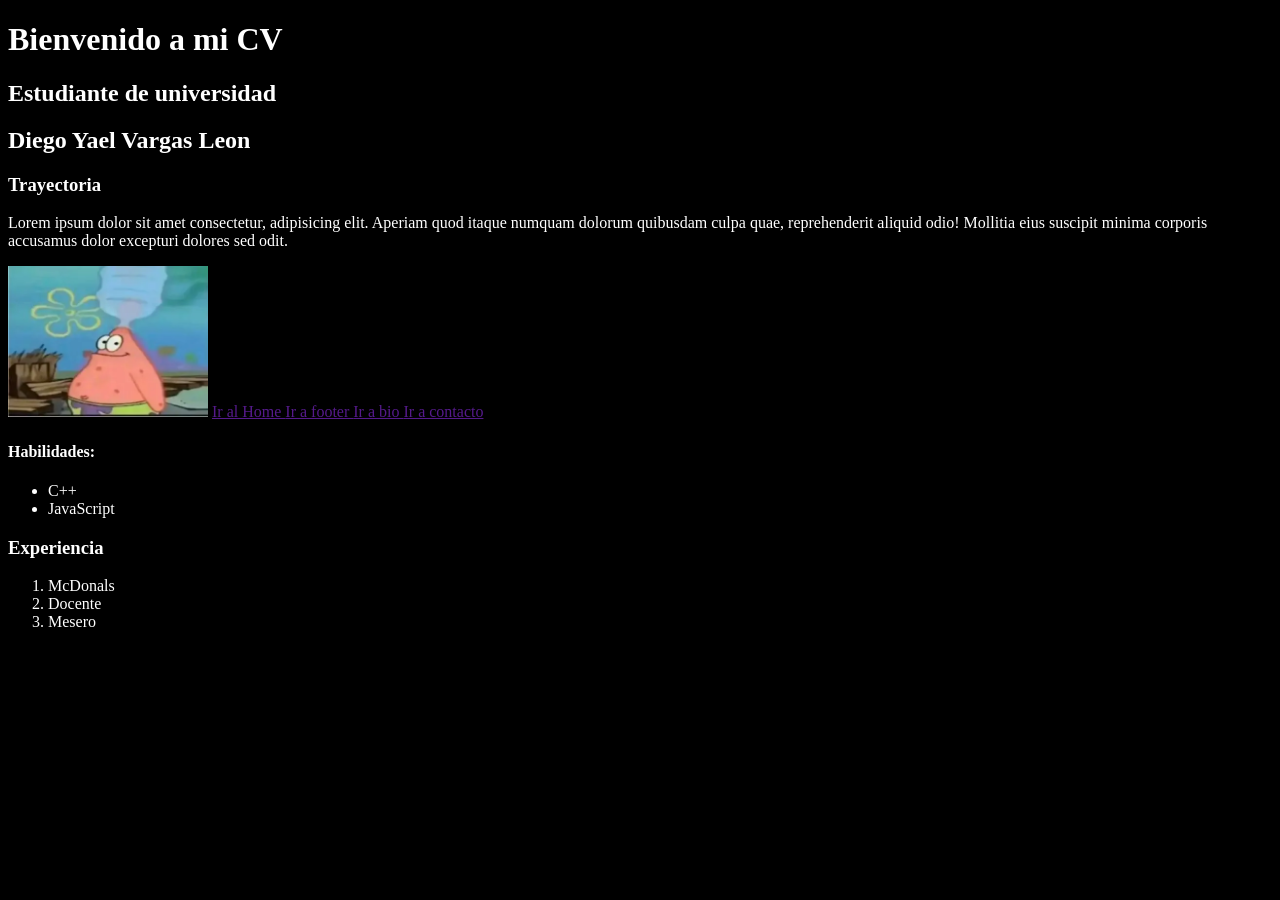
==== index.html @ e37791e4 "Mejorando enlaces y listas" ====
<!DOCTYPE html>
<html>
    <head>
        <meta charset="utf-8">
        <meta name="viewport" content="
		width=device-width, initial-scale=1">
		<title></title>
		<style>
			body{
				background-color: black;
				color: white;
			}
		</style>
		<body>
			<h1>Bienvenido a mi CV</h1>

			<h2>Estudiante de universidad</h2>

			<h2>Diego Yael Vargas Leon</h2>

			<h3>Trayectoria</h3>


			<p>Lorem ipsum dolor sit amet consectetur, adipisicing elit. Aperiam quod itaque numquam dolorum quibusdam culpa quae, reprehenderit aliquid odio! Mollitia eius suscipit minima corporis accusamus dolor excepturi dolores sed odit.</p>
			
			<img width="200" src="patricio.webp" alt="Foto de perfil">

			<a href="">
				Ir al Home
			</a>
			<a href="">
				Ir a footer
			</a>
			<a href="">
				Ir a bio
			</a>
			<a href="">
				Ir a contacto
			</a>

			<h4>Habilidades:</h4>
			<ul>
				<li>
					C++
				</li>
				<li>
					JavaScript
				</li>
			</ul>

			<h3>Experiencia</h3>

			<ol>
				<li>
					McDonals
				</li>
				<li>
					Docente
				</li>
				<li>
					Mesero
				</li>
			</ol>
		</body>


    </head>



</html>
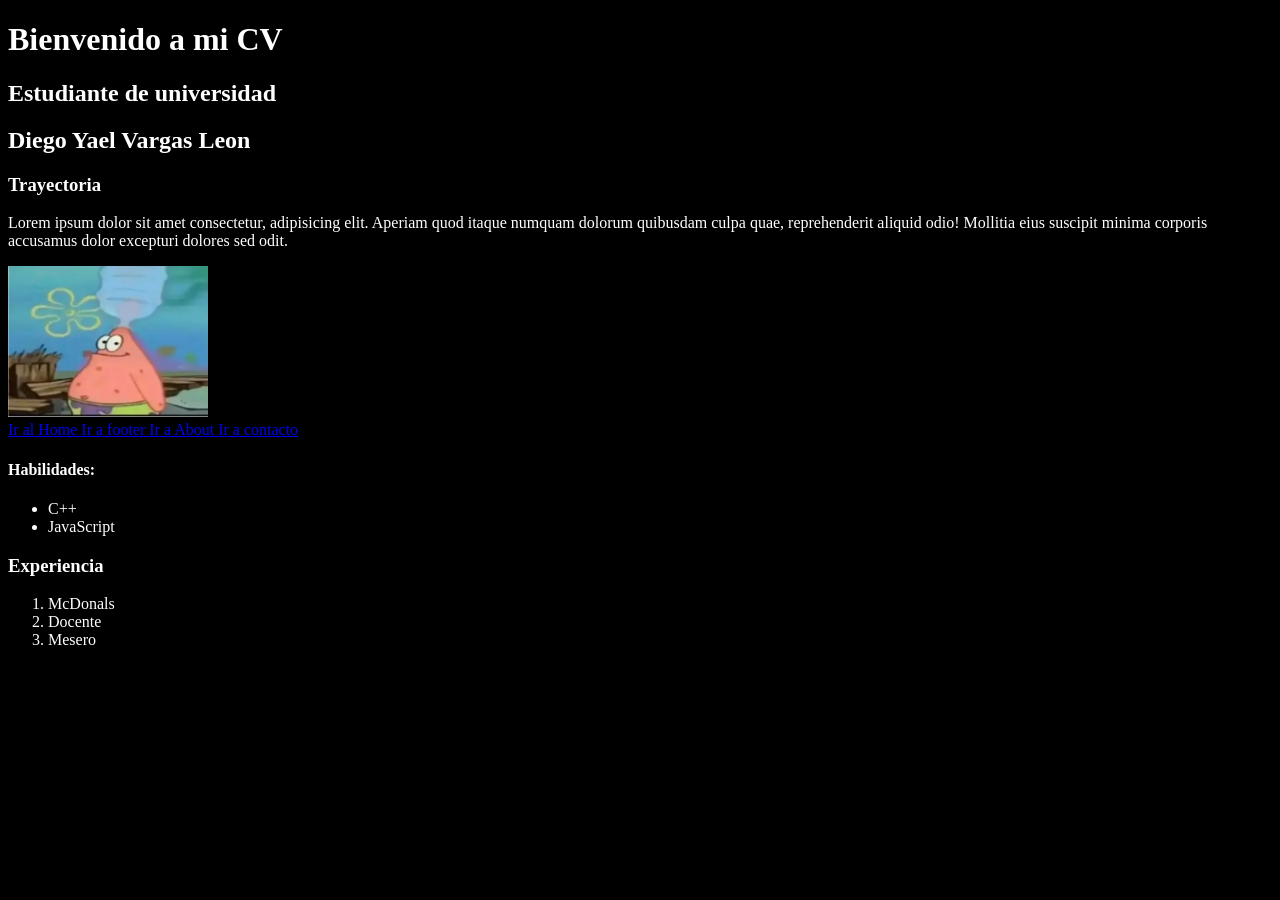
==== commit c1eaab9d: "Add files via upload" ====
--- a/index.html
+++ b/index.html
@@ -24,20 +24,20 @@
 			<p>Lorem ipsum dolor sit amet consectetur, adipisicing elit. Aperiam quod itaque numquam dolorum quibusdam culpa quae, reprehenderit aliquid odio! Mollitia eius suscipit minima corporis accusamus dolor excepturi dolores sed odit.</p>
 			
 			<img width="200" src="patricio.webp" alt="Foto de perfil">
-
-			<a href="">
+			<div id="enlaces">
+			<a href="index.html">
 				Ir al Home
 			</a>
-			<a href="">
+			<a href="#footer">
 				Ir a footer
 			</a>
-			<a href="">
-				Ir a bio
+			<a href="about.html">
+				Ir a About
 			</a>
-			<a href="">
+			<a href="contact.html">
 				Ir a contacto
 			</a>
-
+			</div>
 			<h4>Habilidades:</h4>
 			<ul>
 				<li>
@@ -61,6 +61,11 @@
 					Mesero
 				</li>
 			</ol>
+
+			<div id="footer">
+
+			</div>
+			<br><br><br><br><br><br><br>
 		</body>
 
 
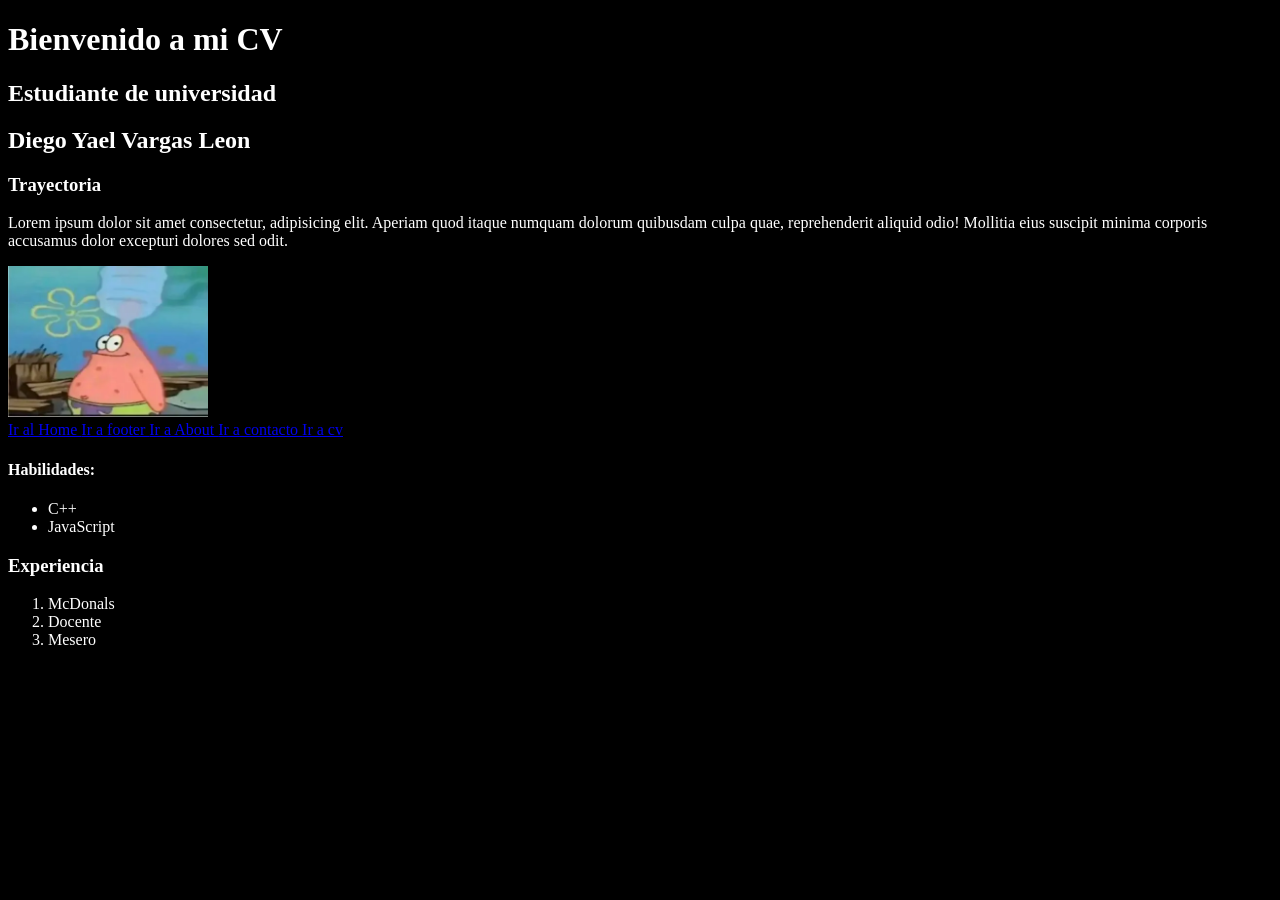
==== commit a61a8169: "Crea una carpeta views" ====
--- a/index.html
+++ b/index.html
@@ -37,6 +37,9 @@
 			<a href="contact.html">
 				Ir a contacto
 			</a>
+			<a href="views/work.html">
+				Ir a cv
+			</a>
 			</div>
 			<h4>Habilidades:</h4>
 			<ul>
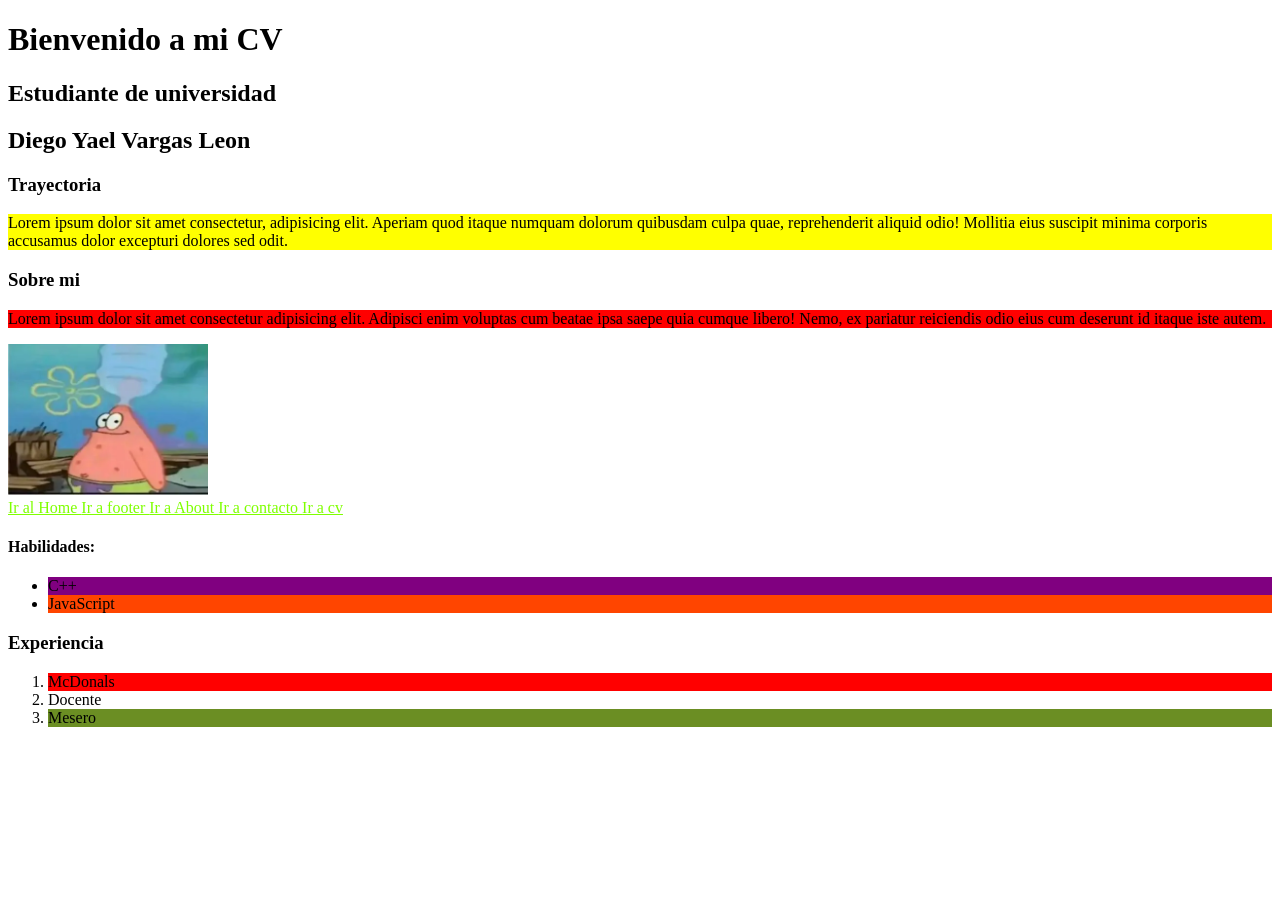
==== commit f6da55d9: "Implementación de estilos, selectores" ====
--- a/index.html
+++ b/index.html
@@ -1,16 +1,13 @@
 <!DOCTYPE html>
 <html>
     <head>
-        <meta charset="utf-8">
+        
+		<meta charset="utf-8">
         <meta name="viewport" content="
 		width=device-width, initial-scale=1">
 		<title></title>
-		<style>
-			body{
-				background-color: black;
-				color: white;
-			}
-		</style>
+		<link rel="stylesheet" href="assets/style.css">
+		
 		<body>
 			<h1>Bienvenido a mi CV</h1>
 
@@ -20,8 +17,11 @@
 
 			<h3>Trayectoria</h3>
 
+			<p class="fondo_amarillo">Lorem ipsum dolor sit amet consectetur, adipisicing elit. Aperiam quod itaque numquam dolorum quibusdam culpa quae, reprehenderit aliquid odio! Mollitia eius suscipit minima corporis accusamus dolor excepturi dolores sed odit.</p>
+			
+			<h3>Sobre mi</h3>
 
-			<p>Lorem ipsum dolor sit amet consectetur, adipisicing elit. Aperiam quod itaque numquam dolorum quibusdam culpa quae, reprehenderit aliquid odio! Mollitia eius suscipit minima corporis accusamus dolor excepturi dolores sed odit.</p>
+			<p class="fondo_rojo">Lorem ipsum dolor sit amet consectetur adipisicing elit. Adipisci enim voluptas cum beatae ipsa saepe quia cumque libero! Nemo, ex pariatur reiciendis odio eius cum deserunt id itaque iste autem.</p>
 			
 			<img width="200" src="patricio.webp" alt="Foto de perfil">
 			<div id="enlaces">
@@ -42,7 +42,7 @@
 			</a>
 			</div>
 			<h4>Habilidades:</h4>
-			<ul>
+			<ul class="lista1">
 				<li>
 					C++
 				</li>
@@ -53,7 +53,7 @@
 
 			<h3>Experiencia</h3>
 
-			<ol>
+			<ol class="lista2">
 				<li>
 					McDonals
 				</li>
--- a/assets/style.css
+++ b/assets/style.css
@@ -0,0 +1,13 @@
+.fondo_amarillo{background-color: yellow;}
+.fondo_rojo{background-color: red;}
+
+#enlaces a{color: chartreuse;}
+#enlaces a:hover{background-color: aqua;}
+
+.lista1 li:first-child { background-color: purple; }
+.lista2 li:first-child { background-color: red; }
+
+.lista1 li:last-child { background-color: orangered; }
+.lista2 li:last-child { background-color: olivedrab; }
+
+p:hover{color: blue;}
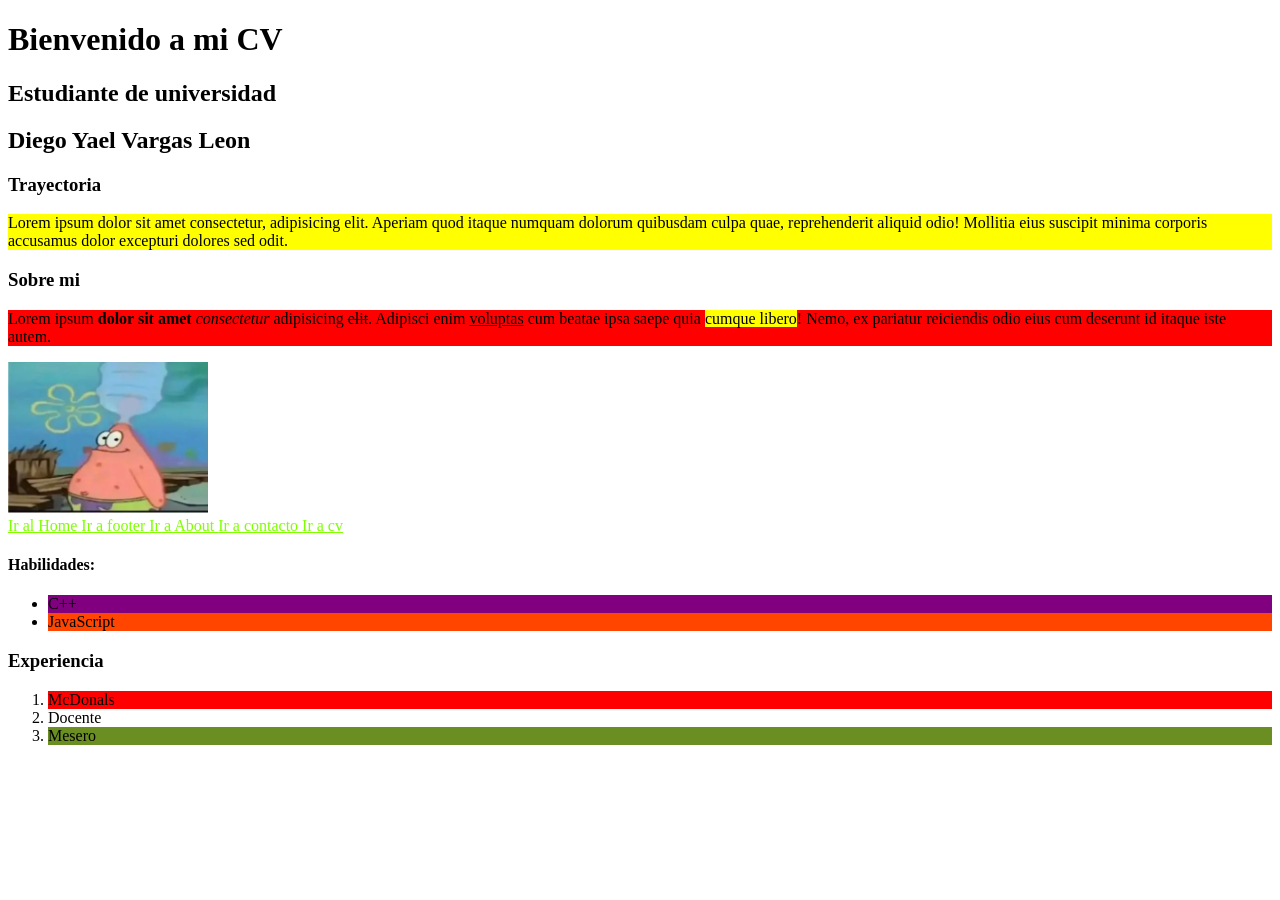
==== commit 31f769b0: "Add files via upload" ====
--- a/index.html
+++ b/index.html
@@ -21,7 +21,7 @@
 			
 			<h3>Sobre mi</h3>
 
-			<p class="fondo_rojo">Lorem ipsum dolor sit amet consectetur adipisicing elit. Adipisci enim voluptas cum beatae ipsa saepe quia cumque libero! Nemo, ex pariatur reiciendis odio eius cum deserunt id itaque iste autem.</p>
+			<p class="fondo_rojo">Lorem ipsum <strong>dolor sit amet </strong> <em>consectetur</em> adipisicing <del>elit</del>. Adipisci enim <ins>voluptas</ins> cum beatae ipsa saepe quia <mark>cumque libero</mark>! Nemo, ex pariatur reiciendis odio eius cum deserunt id itaque iste autem.</p>
 			
 			<img width="200" src="patricio.webp" alt="Foto de perfil">
 			<div id="enlaces">
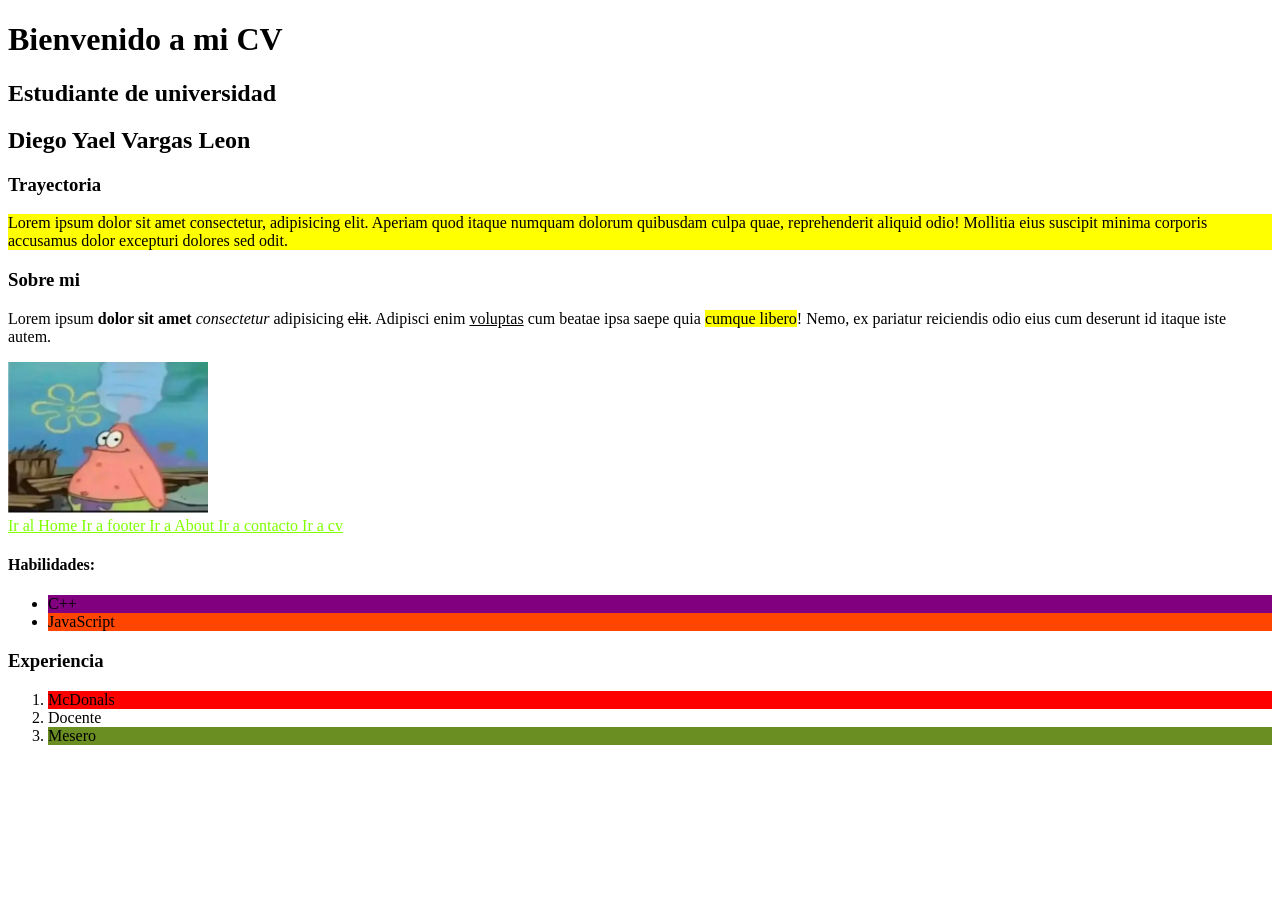
==== commit c4969c8b: "Manejo de fondos con CSS" ====
--- a/index.html
+++ b/index.html
@@ -21,7 +21,7 @@
 			
 			<h3>Sobre mi</h3>
 
-			<p class="fondo_rojo">Lorem ipsum <strong>dolor sit amet </strong> <em>consectetur</em> adipisicing <del>elit</del>. Adipisci enim <ins>voluptas</ins> cum beatae ipsa saepe quia <mark>cumque libero</mark>! Nemo, ex pariatur reiciendis odio eius cum deserunt id itaque iste autem.</p>
+			<p  class="img_fondo">Lorem ipsum <strong>dolor sit amet </strong> <em>consectetur</em> adipisicing <del>elit</del>. Adipisci enim <ins>voluptas</ins> cum beatae ipsa saepe quia <mark>cumque libero</mark>! Nemo, ex pariatur reiciendis odio eius cum deserunt id itaque iste autem.</p>
 			
 			<img width="200" src="patricio.webp" alt="Foto de perfil">
 			<div id="enlaces">
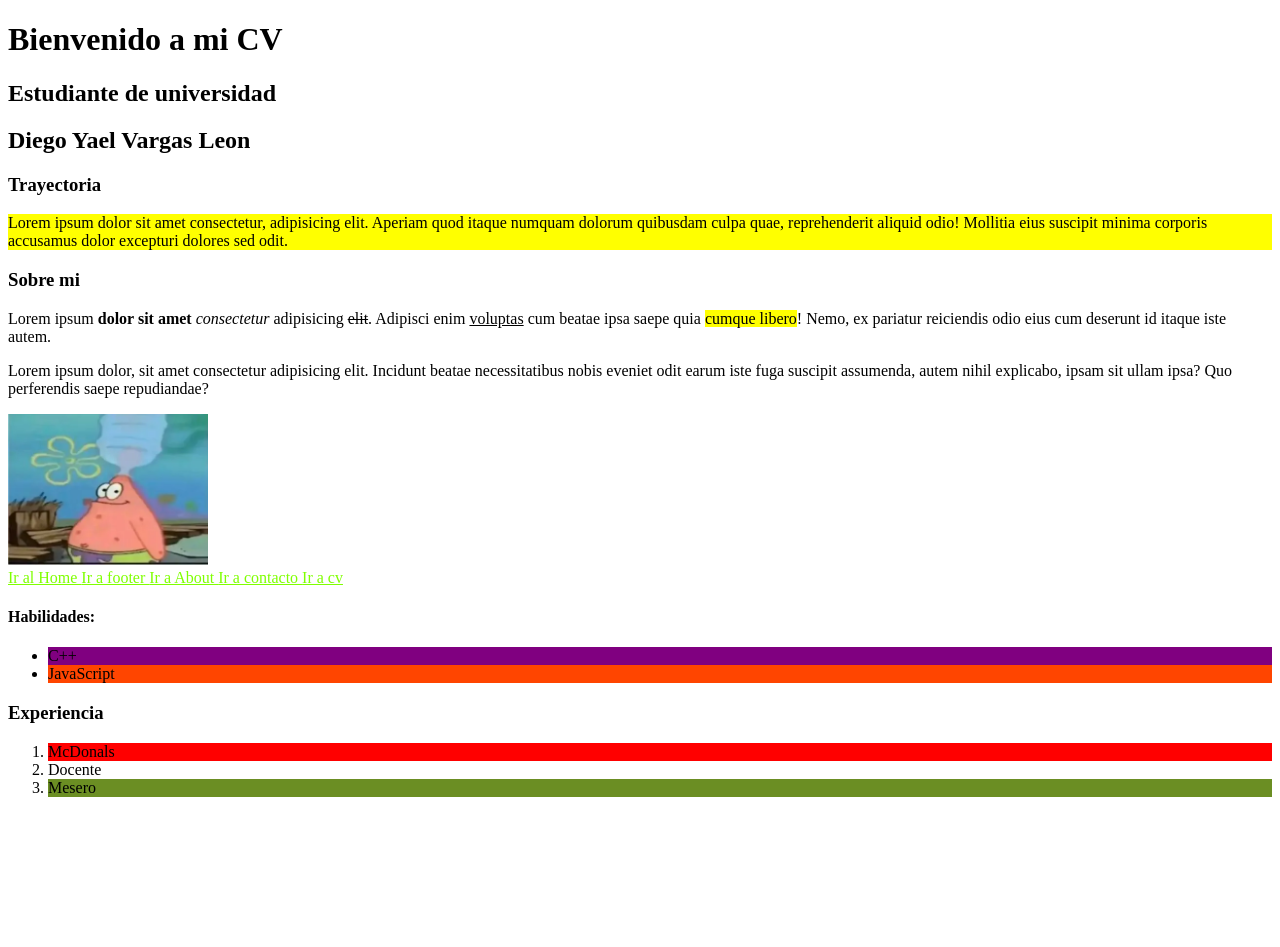
==== commit 58ea7083: "Fixed elemento" ====
--- a/index.html
+++ b/index.html
@@ -23,6 +23,7 @@
 
 			<p  class="img_fondo">Lorem ipsum <strong>dolor sit amet </strong> <em>consectetur</em> adipisicing <del>elit</del>. Adipisci enim <ins>voluptas</ins> cum beatae ipsa saepe quia <mark>cumque libero</mark>! Nemo, ex pariatur reiciendis odio eius cum deserunt id itaque iste autem.</p>
 			
+			<p class="my_parag">Lorem ipsum dolor, sit amet consectetur adipisicing elit. Incidunt beatae necessitatibus nobis eveniet odit earum iste fuga suscipit assumenda, autem nihil explicabo, ipsam sit ullam ipsa? Quo perferendis saepe repudiandae?</p>
 			<img width="200" src="patricio.webp" alt="Foto de perfil">
 			<div id="enlaces">
 			<a href="index.html">
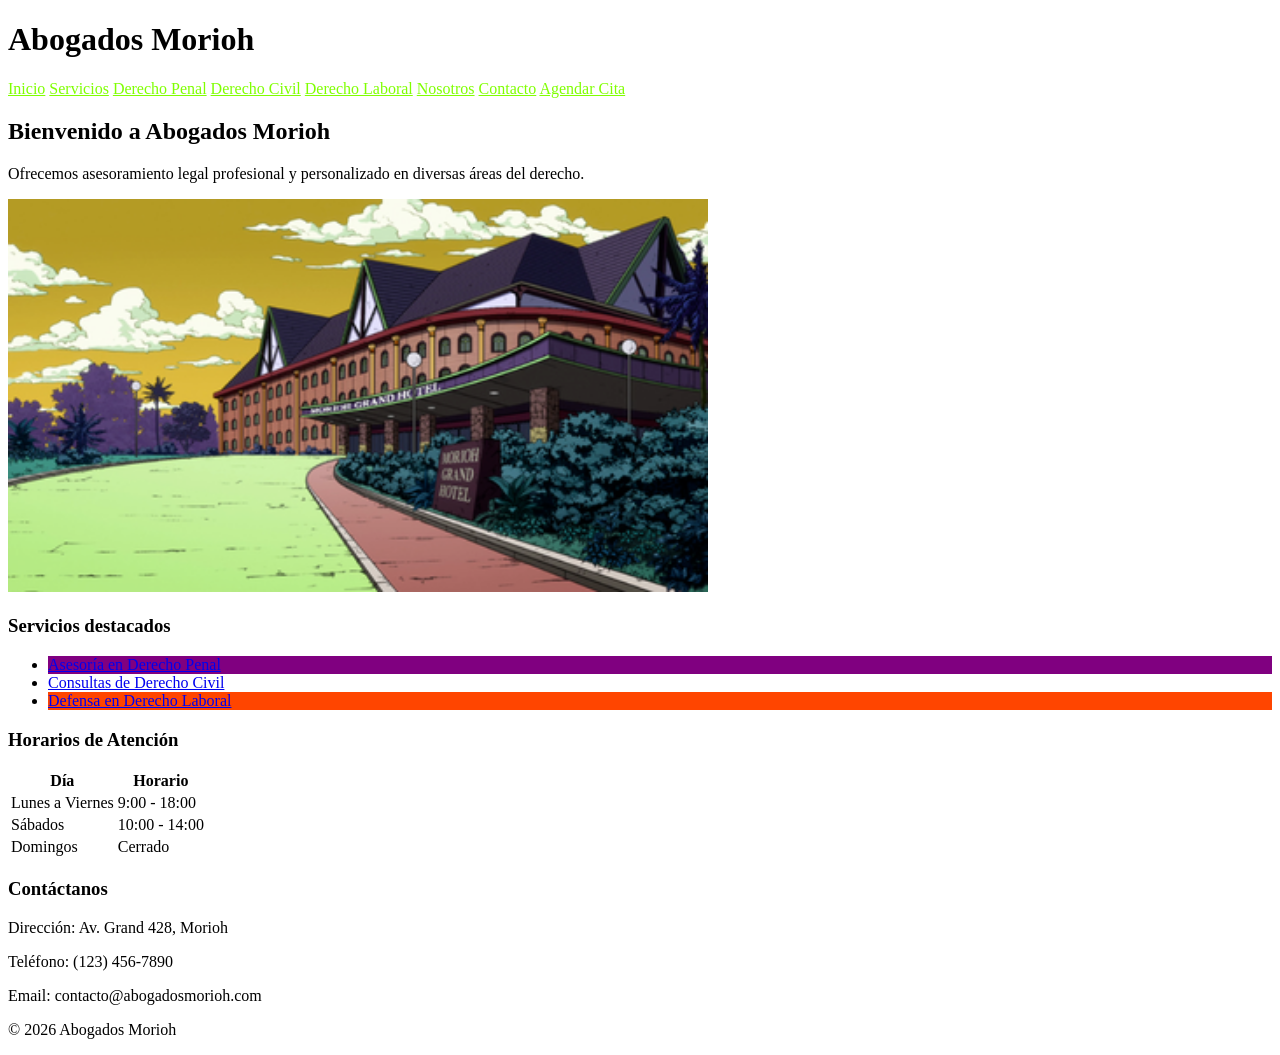
==== commit c5896a17: "Add files via upload" ====
--- a/index.html
+++ b/index.html
@@ -1,80 +1,68 @@
-<!DOCTYPE html>
-<html>
-    <head>
-        
-		<meta charset="utf-8">
-        <meta name="viewport" content="
-		width=device-width, initial-scale=1">
-		<title></title>
-		<link rel="stylesheet" href="assets/style.css">
-		
-		<body>
-			<h1>Bienvenido a mi CV</h1>
-
-			<h2>Estudiante de universidad</h2>
-
-			<h2>Diego Yael Vargas Leon</h2>
-
-			<h3>Trayectoria</h3>
-
-			<p class="fondo_amarillo">Lorem ipsum dolor sit amet consectetur, adipisicing elit. Aperiam quod itaque numquam dolorum quibusdam culpa quae, reprehenderit aliquid odio! Mollitia eius suscipit minima corporis accusamus dolor excepturi dolores sed odit.</p>
-			
-			<h3>Sobre mi</h3>
-
-			<p  class="img_fondo">Lorem ipsum <strong>dolor sit amet </strong> <em>consectetur</em> adipisicing <del>elit</del>. Adipisci enim <ins>voluptas</ins> cum beatae ipsa saepe quia <mark>cumque libero</mark>! Nemo, ex pariatur reiciendis odio eius cum deserunt id itaque iste autem.</p>
-			
-			<p class="my_parag">Lorem ipsum dolor, sit amet consectetur adipisicing elit. Incidunt beatae necessitatibus nobis eveniet odit earum iste fuga suscipit assumenda, autem nihil explicabo, ipsam sit ullam ipsa? Quo perferendis saepe repudiandae?</p>
-			<img width="200" src="patricio.webp" alt="Foto de perfil">
-			<div id="enlaces">
-			<a href="index.html">
-				Ir al Home
-			</a>
-			<a href="#footer">
-				Ir a footer
-			</a>
-			<a href="about.html">
-				Ir a About
-			</a>
-			<a href="contact.html">
-				Ir a contacto
-			</a>
-			<a href="views/work.html">
-				Ir a cv
-			</a>
-			</div>
-			<h4>Habilidades:</h4>
-			<ul class="lista1">
-				<li>
-					C++
-				</li>
-				<li>
-					JavaScript
-				</li>
-			</ul>
-
-			<h3>Experiencia</h3>
-
-			<ol class="lista2">
-				<li>
-					McDonals
-				</li>
-				<li>
-					Docente
-				</li>
-				<li>
-					Mesero
-				</li>
-			</ol>
-
-			<div id="footer">
-
-			</div>
-			<br><br><br><br><br><br><br>
-		</body>
-
-
-    </head>
-
-
-
+<!DOCTYPE html>
+<html lang="es">
+<head>
+    <meta charset="UTF-8">
+    <meta name="viewport" content="width=device-width, initial-scale=1.0">
+    <title>Abogados Morioh - Inicio</title>
+    <link rel="stylesheet" href="assets/style.css">
+</head>
+<body>
+    <h1>Abogados Morioh</h1>
+    
+    <div id="enlaces">
+        <a href="index.html">Inicio</a>
+        <a href="services.html">Servicios</a>
+        <a href="derecho_penal.html">Derecho Penal</a>
+        <a href="derecho_civil.html">Derecho Civil</a>
+        <a href="derecho_laboral.html">Derecho Laboral</a>
+        <a href="about.html">Nosotros</a>
+        <a href="contact.html">Contacto</a>
+        <a href="citas.html">Agendar Cita</a>
+    </div>
+
+    <h2>Bienvenido a Abogados Morioh</h2>
+    <p>Ofrecemos asesoramiento legal profesional y personalizado en diversas áreas del derecho.</p>
+    
+    <img src="oficina.png" alt="oficinas" width="700">
+
+    <h3>Servicios destacados</h3>
+    <ul class="lista1">
+        <li><a href="derecho_penal.html">Asesoría en Derecho Penal</a></li>
+        <li><a href="derecho_civil.html">Consultas de Derecho Civil</a></li>
+        <li><a href="derecho_laboral.html">Defensa en Derecho Laboral</a></li>
+    </ul>
+
+    <h3>Horarios de Atención</h3>
+    <table>
+        <thead>
+            <tr>
+                <th>Día</th>
+                <th>Horario</th>
+            </tr>
+        </thead>
+        <tbody>
+            <tr>
+                <td>Lunes a Viernes</td>
+                <td>9:00 - 18:00</td>
+            </tr>
+            <tr>
+                <td>Sábados</td>
+                <td>10:00 - 14:00</td>
+            </tr>
+            <tr>
+                <td>Domingos</td>
+                <td>Cerrado</td>
+            </tr>
+        </tbody>
+    </table>
+
+    <h3>Contáctanos</h3>
+    <p>Dirección: Av. Grand 428, Morioh</p>
+    <p>Teléfono: (123) 456-7890</p>
+    <p>Email: contacto@abogadosmorioh.com</p>
+
+    <div id="footer">
+        <p>&copy; 2026 Abogados Morioh</p>
+    </div>
+</body>
 </html>
